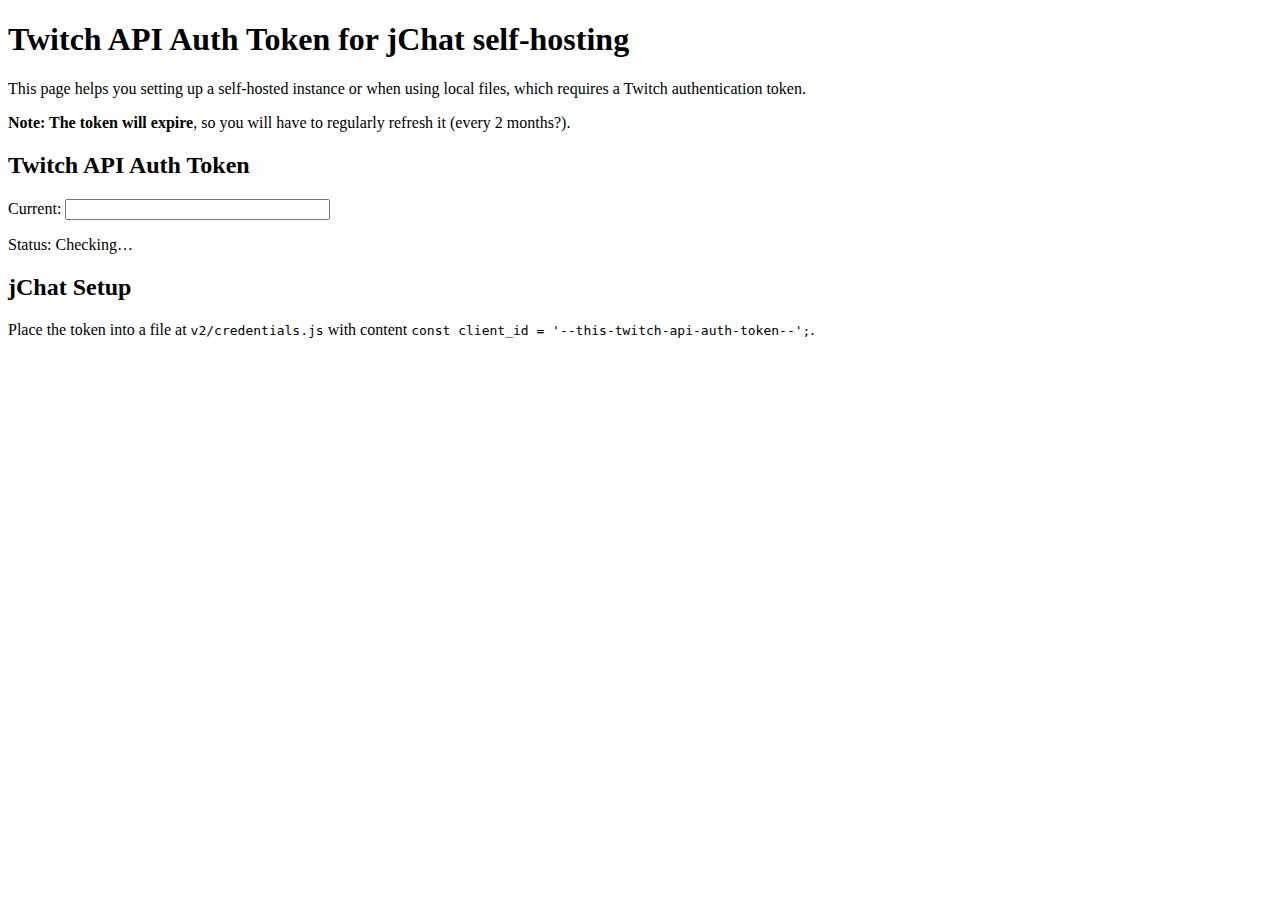
==== host/index.html @ c69c25d8 "Mention it works with local files" ====
<!DOCTYPE html>
<html>
<head>
    <meta charset="utf-8">
    <title>jChat - Self-Host Setup</title>
</head>
<body>
    <h1>Twitch API Auth Token for jChat self-hosting</h1>
    <p>This page helps you setting up a self-hosted instance or when using local files, which requires a Twitch authentication token.</p>
    <p><b>Note: The token will expire</b>, so you will have to regularly refresh it (every 2 months?).</p>

    <h2>Twitch API Auth Token</h2>
    <p>Current: <input type="text" id="tokenvalue" size="30"/></p>
    <p>Status: <span id="tokenstatus"></span></p>

    <h2>jChat Setup</h2>
    <p>Place the token into a file at <code>v2/credentials.js</code> with content <code>const client_id = '--this-twitch-api-auth-token--';</code>.</p>

    <script>
        // Registered application Client ID https://dev.twitch.tv/console/apps as per https://dev.twitch.tv/docs/authentication/register-app
        const client_id = 'hapfaz885zvl3hwti61nkojayftqzw'

        const loc = window.location
        const redirUrl = `${loc.protocol}//${loc.host}${loc.pathname}`

        function ParseToken() {
            let hash = document.location.hash
            let key = 'access_token='
            let i = hash.indexOf(key)
            if (i === -1) return null

            let begin = i + key.length
            let end = hash.indexOf('&', begin)
            let token = hash.substring(begin, end)
            return token
        }
        async function ValidateToken(token) {
            let url = 'https://id.twitch.tv/oauth2/validate'
            let res = await fetch(url, {
                headers: {
                    'Authorization': 'Bearer ' + token
                }
            })
            if (res.status !== 200) return null
            const json = await res.json()
            return json.expires_in
        }
        function AuthorizeToken() {
            const params = '?client_id=' + client_id
                + `&redirect_uri=${redirUrl}`
                + '&response_type=token'
                + '&scope='
            const url = 'https://id.twitch.tv/oauth2/authorize' + params
            window.location = url
        }
        function storeToken(token) {
            window.localStorage.setItem('jchat/twitch/access_token', token)
            //document.cookie = 'access_token=' + token + '; SameSite=Strict; Secure; expires=' + new Date(9999, 99).toUTCString()
        }
        /** @returns {null|string} */
        function readToken() {
            return window.localStorage.getItem('jchat/twitch/access_token')
        }

        async function init() {
            let newToken = ParseToken()
            if (newToken !== null) {
                storeToken(newToken)
            }

            let token = readToken()
            document.getElementById('tokenvalue').value = token

            document.getElementById('tokenstatus').innerText = 'Checking…'
            const validateResult = await ValidateToken(token)
            if (validateResult == null) {
                document.getElementById('tokenstatus').innerHTML = 'Requires Auth! <a href="javascript:AuthorizeToken()">Authorize here!</a>'
                return
            }

            document.getElementById('tokenstatus').innerText = `VALID - expires in ${validateResult} seconds (${Math.ceil(validateResult / 60 / 60 / 24)} days)`
        }
        init()
    </script>
</body>
</html>
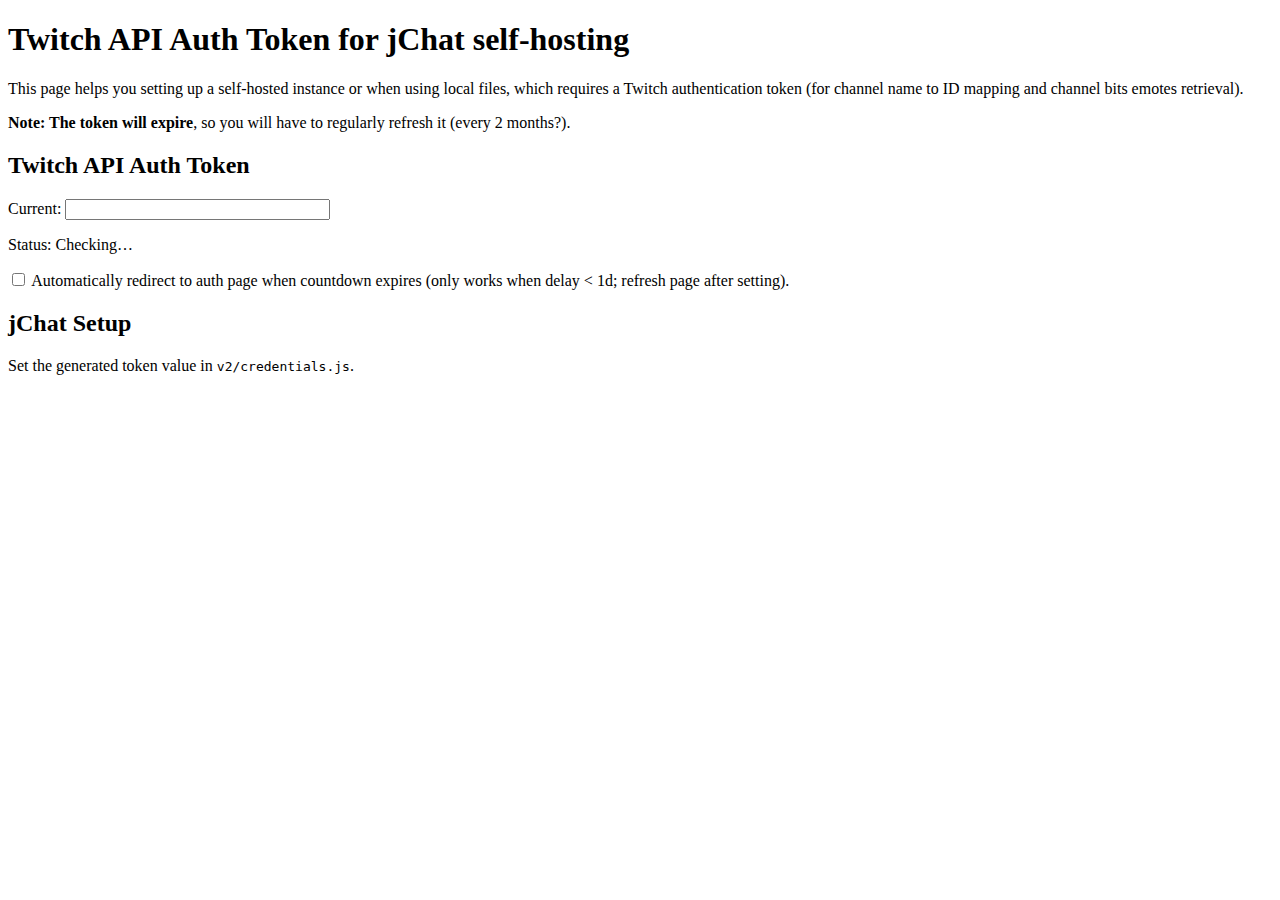
==== commit 3a836e05: "attempt to add automatic redirect to auth page" ====
--- a/host/index.html
+++ b/host/index.html
@@ -6,18 +6,22 @@
 </head>
 <body>
     <h1>Twitch API Auth Token for jChat self-hosting</h1>
-    <p>This page helps you setting up a self-hosted instance or when using local files, which requires a Twitch authentication token.</p>
+    <p>This page helps you setting up a self-hosted instance or when using local files, which requires a Twitch authentication token (for channel name to ID mapping and channel bits emotes retrieval).</p>
     <p><b>Note: The token will expire</b>, so you will have to regularly refresh it (every 2 months?).</p>
 
     <h2>Twitch API Auth Token</h2>
     <p>Current: <input type="text" id="tokenvalue" size="30"/></p>
     <p>Status: <span id="tokenstatus"></span></p>
 
+    <input type="checkbox" id="auto" name="auto" />
+    <label for="auto">Automatically redirect to auth page when countdown expires (only works when delay &lt; 1d; refresh page after setting).</label>
+
     <h2>jChat Setup</h2>
-    <p>Place the token into a file at <code>v2/credentials.js</code> with content <code>const client_id = '--this-twitch-api-auth-token--';</code>.</p>
+    <p>Set the generated token value in <code>v2/credentials.js</code>.</p>
 
     <script>
         // Registered application Client ID https://dev.twitch.tv/console/apps as per https://dev.twitch.tv/docs/authentication/register-app
+        // This ID only works for kcode.de!
         const client_id = 'hapfaz885zvl3hwti61nkojayftqzw'
 
         const loc = window.location
@@ -40,10 +44,10 @@
                 headers: {
                     'Authorization': 'Bearer ' + token
                 }
-            })
-            if (res.status !== 200) return null
-            const json = await res.json()
-            return json.expires_in
+            })
+            if (res.status !== 200) return null
+            const json = await res.json()
+            return json.expires_in
         }
         function AuthorizeToken() {
             const params = '?client_id=' + client_id
@@ -61,8 +65,20 @@
         function readToken() {
             return window.localStorage.getItem('jchat/twitch/access_token')
         }
+        function storeCheckbox(el) {
+            window.localStorage.setItem('jchat/twitch/auto', el.checked)
+            //document.cookie = 'access_token=' + token + '; SameSite=Strict; Secure; expires=' + new Date(9999, 99).toUTCString()
+        }
+        /** @returns {null|string} */
+        function readCheckbox() {
+            return window.localStorage.getItem('jchat/twitch/auto')
+        }
 
         async function init() {
+            const autoCheckbox = document.getElementById("auto");
+            autoCheckbox.checked = readCheckbox() === "true";
+            autoCheckbox.onclick = () => storeCheckbox(autoCheckbox);
+
             let newToken = ParseToken()
             if (newToken !== null) {
                 storeToken(newToken)
@@ -73,12 +89,16 @@
 
             document.getElementById('tokenstatus').innerText = 'Checking…'
             const validateResult = await ValidateToken(token)
+            let timer = null;
             if (validateResult == null) {
                 document.getElementById('tokenstatus').innerHTML = 'Requires Auth! <a href="javascript:AuthorizeToken()">Authorize here!</a>'
                 return
+            } else if (autoCheckbox.checked && validateResult < 31536000) {
+                timer = setTimeout(AuthorizeToken, 1000 * validateResult);
             }
-
-            document.getElementById('tokenstatus').innerText = `VALID - expires in ${validateResult} seconds (${Math.ceil(validateResult / 60 / 60 / 24)} days)`
+
+            document.getElementById('tokenstatus').innerText = `VALID - expires in ${validateResult} seconds (${Math.floor(validateResult / 60 / 60 / 24)} days)${timer !== null ? " (will automatically redirect)" : ""}`
+
         }
         init()
     </script>
